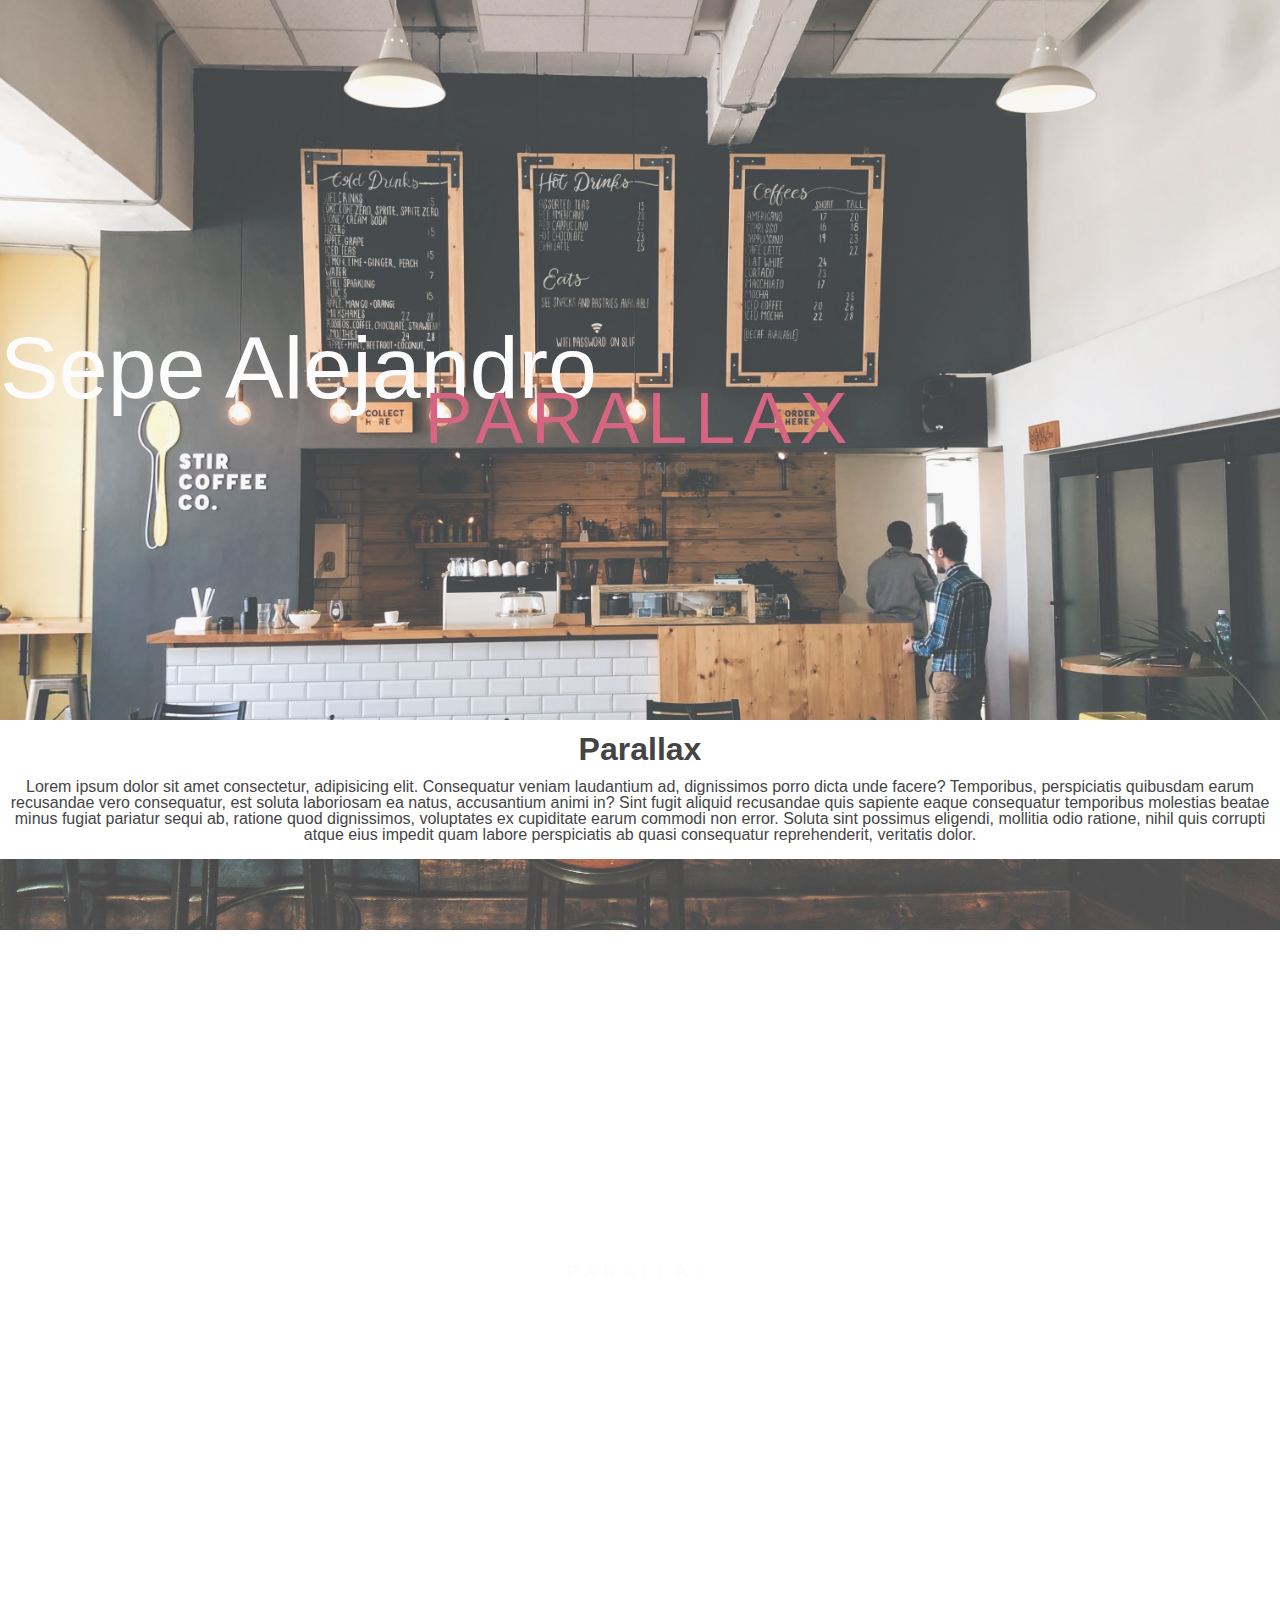
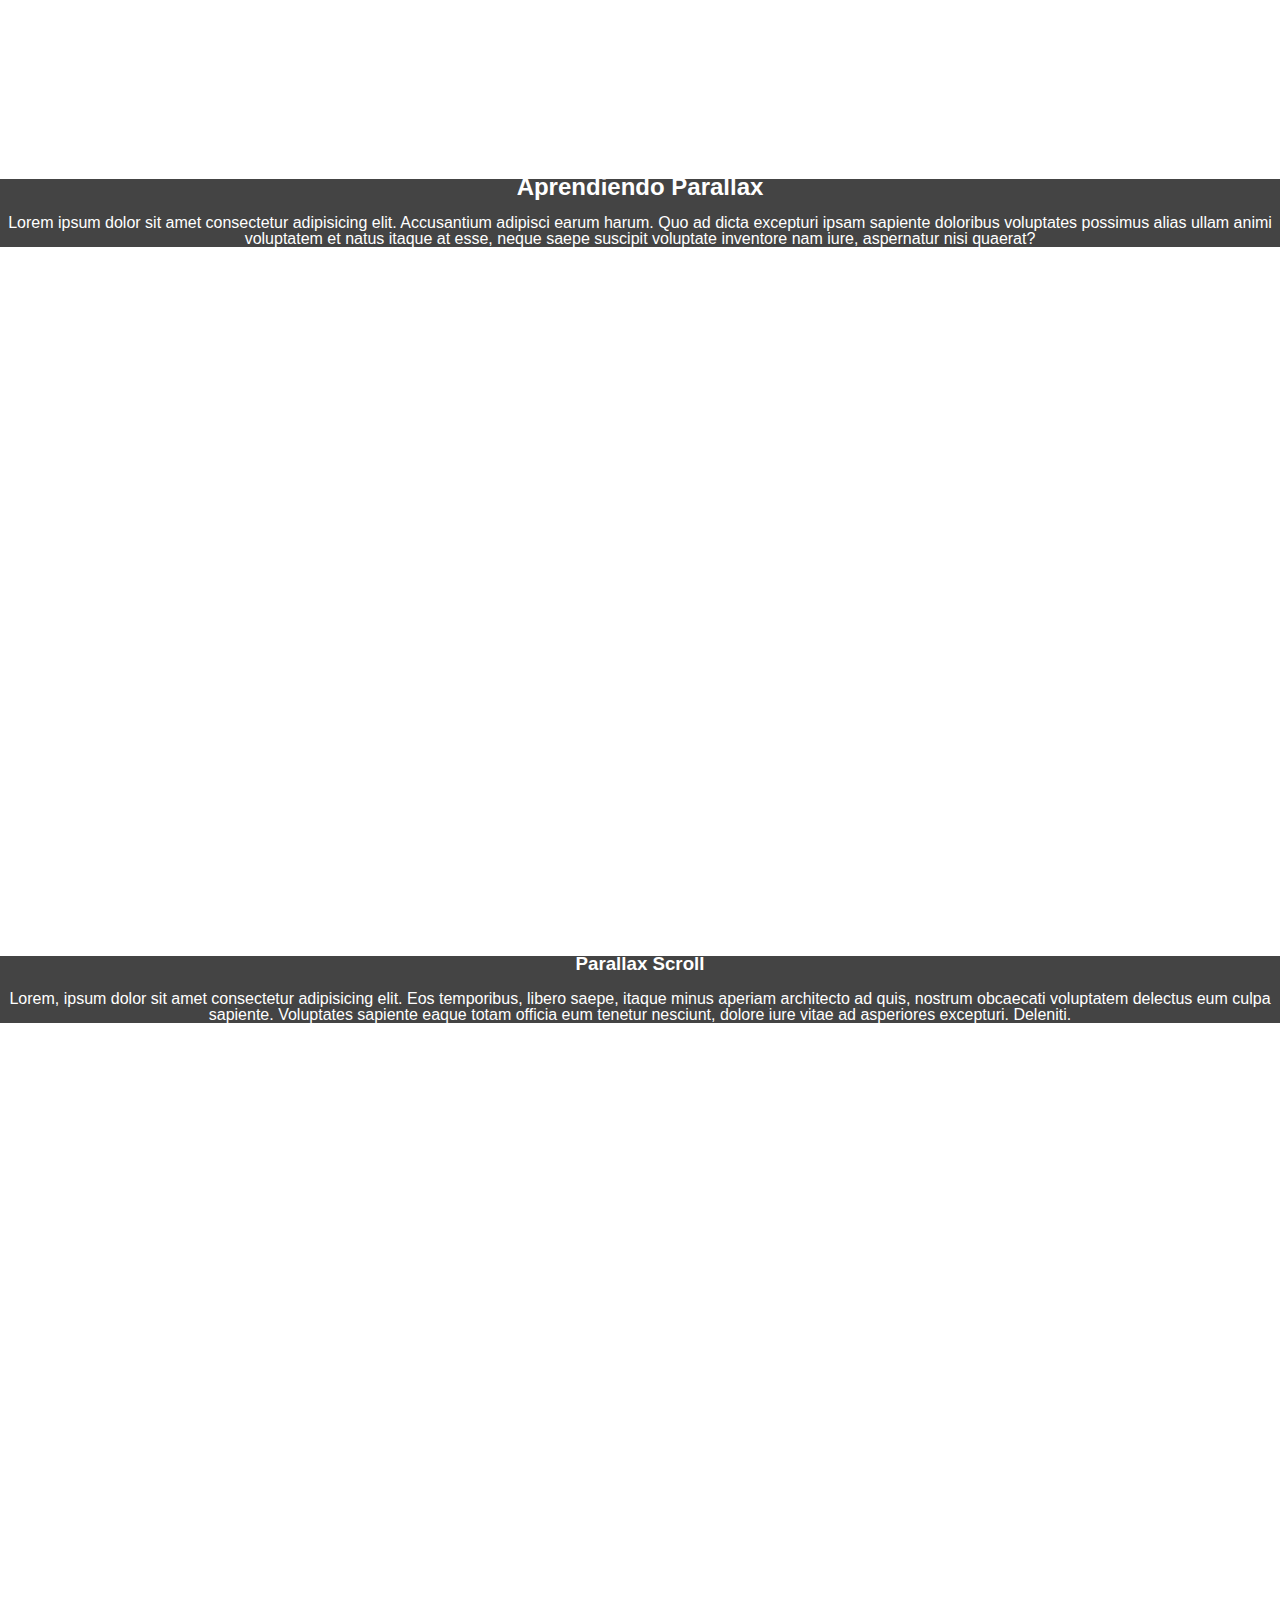
==== index.html @ 13b24091 "Update index.html" ====
<!DOCTYPE html>
<html lang="en">
<head>
    <meta charset="UTF-8">
    <meta http-equiv="X-UA-Compatible" content="IE=edge">
    <meta name="viewport" content="width=device-width, initial-scale=1.0">
    <link rel="stylesheet" href="style.css">
    <title>Parallax 
        | SEPE ALEJANDRO | html + css</title>
</head>
<body>
    <div class="foto1">
        <div class="letrero">
            Sepe Alejandro
        </div>
        <div class="letrero2">
            Parallax
        </div>
        <div class="letrero3">
            Desing
        </div>
    </div>
    <section>
        <h1>Parallax</h1>
        <p>Lorem ipsum dolor sit amet consectetur, adipisicing elit. Consequatur veniam laudantium ad, dignissimos porro dicta unde facere? Temporibus, perspiciatis quibusdam earum recusandae vero consequatur, est soluta laboriosam ea natus, accusantium animi in? Sint fugit aliquid recusandae quis sapiente eaque consequatur temporibus molestias beatae minus fugiat pariatur sequi ab, ratione quod dignissimos, voluptates ex cupiditate earum commodi non error. Soluta sint possimus eligendi, mollitia odio ratione, nihil quis corrupti atque eius impedit quam labore perspiciatis ab quasi consequatur reprehenderit, veritatis dolor.</p>
    </section>
    <div class="foto2">
        <div class="letrero4">
            parallax
        </div>
    </div>
    <section class="dark">
        <h2>Aprendiendo Parallax</h2>
        <p>Lorem ipsum dolor sit amet consectetur adipisicing elit. Accusantium adipisci earum harum. Quo ad dicta excepturi ipsam sapiente doloribus voluptates possimus alias ullam animi voluptatem et natus itaque at esse, neque saepe suscipit voluptate inventore nam iure, aspernatur nisi quaerat?</p>
    </section>
    <div class="foto3"></div>
    <section class="dark">
        <h3>Parallax Scroll</h3>
        <p>Lorem, ipsum dolor sit amet consectetur adipisicing elit. Eos temporibus, libero saepe, itaque minus aperiam architecto ad quis, nostrum obcaecati voluptatem delectus eum culpa sapiente. Voluptates sapiente eaque totam officia eum tenetur nesciunt, dolore iure vitae ad asperiores excepturi. Deleniti.</p>
    </section>
    <div class="foto4"></div>
</body>
</html>
---- style.css ----
@import url ('https://fonts.googleapis.com/css2? family = Roboto + Condensed: wght @ 300 & display = swap'); 

body, html{
    height: 100%;
    margin: 0;
    font-family: 'Roboto Condensed', sans-serif;
    line-height: 100%;
    color: #444;
    text-align: center;
}
.foto1{
    background-image: url(images/foto1.jpg);
    min-height: 80%;
}
.foto2{
    background-image: url(images/foto2.jpg);
    min-height: 100%;
}
.foto3{
    background-image: url(images/foto3.jpg);
    min-height: 75%;
}
.foto4{
    background-image: url(images/foto4.jpg);
    min-height: 70%;
}
.foto1, .foto2, .foto3, .foto4{
    position: relative;
    opacity: 0.75;
    background-position: center;
    background-size: cover;
    background-repeat: no-repeat;
    background-attachment: fixed;
}
.letrero{
    color: #fbfbfb;
    font-size: 550%;
    position: absolute;
    top: 50%;
}
.letrero2{
    color:#c73256;
    font-size: 450%;
    top: 57%;
}
.letrero3{
    color: #d12345d;
    font-side: 350%;
    top: 64%;
}
.letrero4{
    color: #fbfbfb;
    font-size: 250;
    top: 45%;
}
.letrero2, .letrero2, .letrero3, .letrero4{
    position: absolute;
    width: 100%;
    text-transform: uppercase;
    letter-spacing: 8px;
    text-shadow: o o 10px #000;
}
<section{
    padding: 50px 80px;
}
.dark{
    background-color: #444;
    color: #fff;
}
@media(max-width: 768px){
    .letrero{
        font-size: 300%;
    }
    .letrero2{
        font-size: 250%;
    }
    .letrero3{
        font-size: 200%;
    }
}
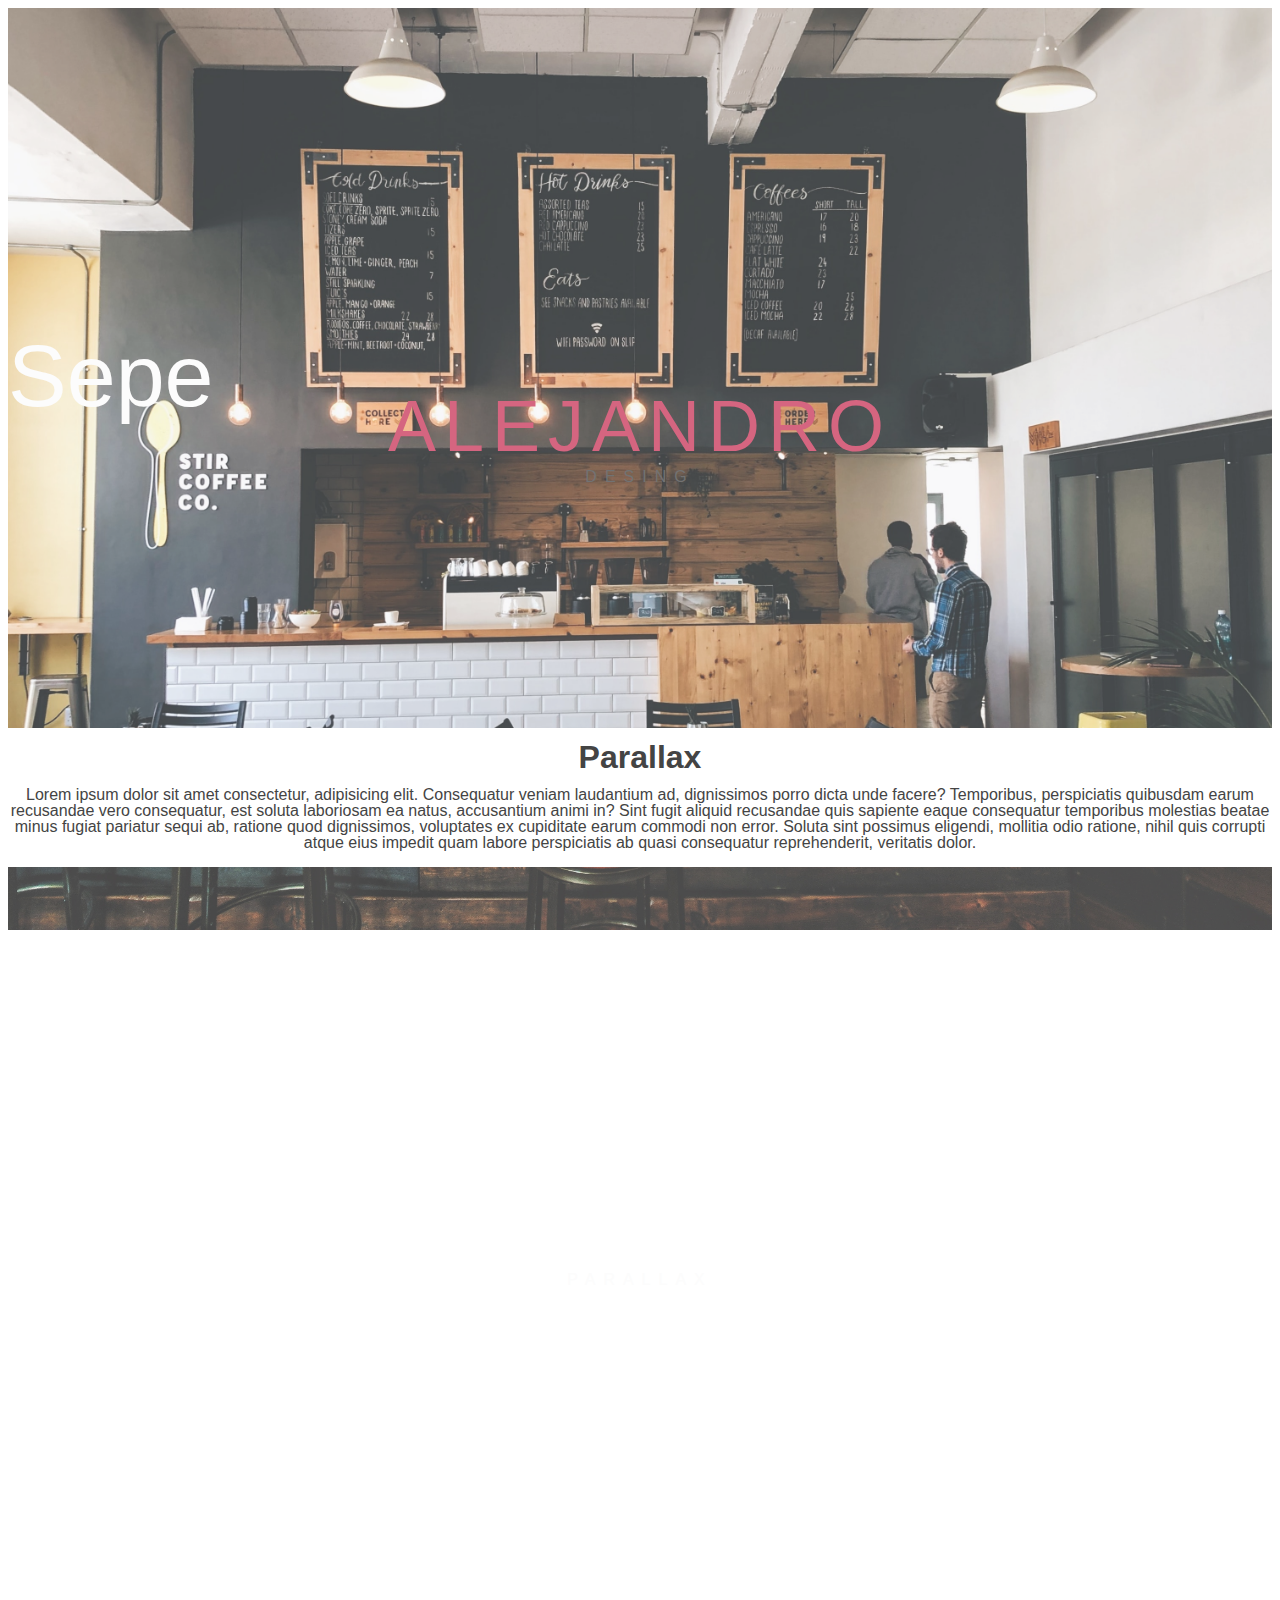
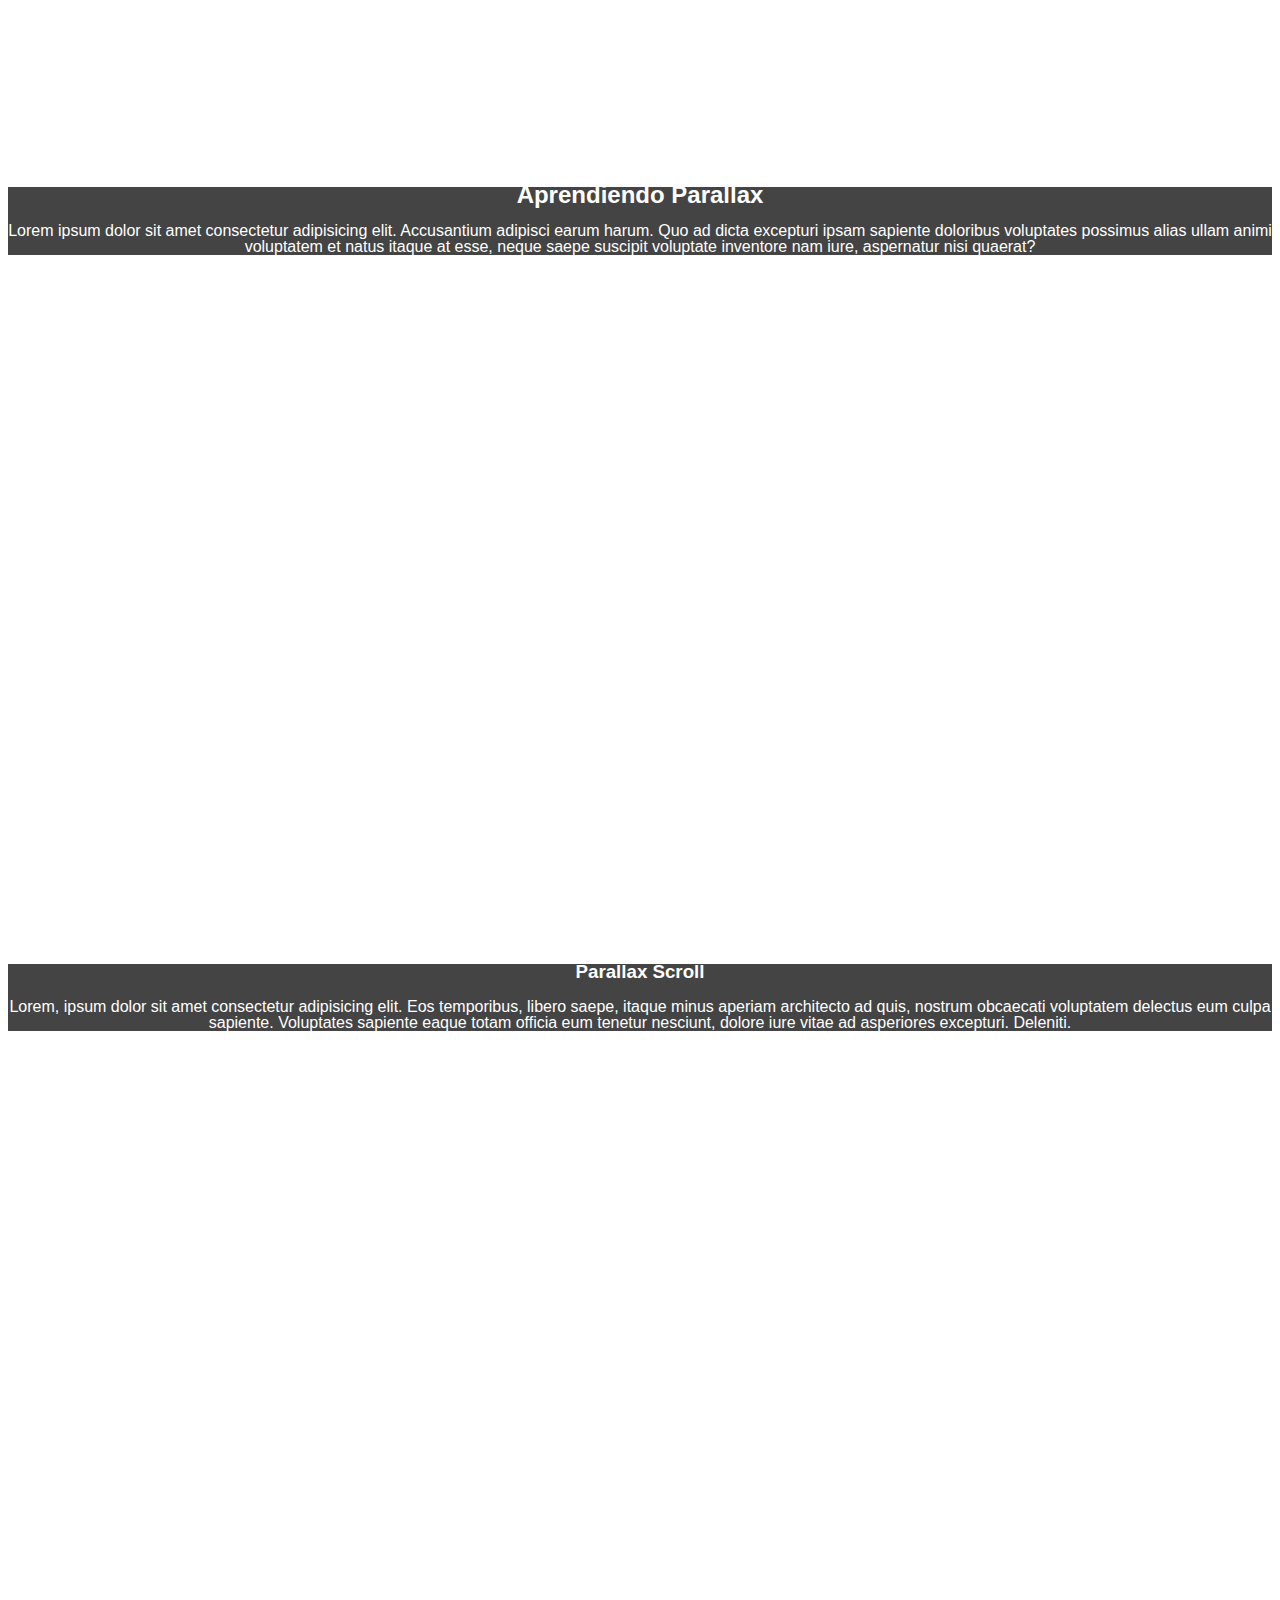
==== commit 3dac828e: "Update index.html" ====
--- a/index.html
+++ b/index.html
@@ -5,16 +5,15 @@
     <meta http-equiv="X-UA-Compatible" content="IE=edge">
     <meta name="viewport" content="width=device-width, initial-scale=1.0">
     <link rel="stylesheet" href="style.css">
-    <title>Parallax 
-        | SEPE ALEJANDRO | html + css</title>
+    <title>SEPE | ALEJANDRO | html + css</title>
 </head>
 <body>
     <div class="foto1">
         <div class="letrero">
-            Sepe Alejandro
+            Sepe
         </div>
         <div class="letrero2">
-            Parallax
+            Alejandro
         </div>
         <div class="letrero3">
             Desing
--- a/style.css
+++ b/style.css
@@ -2,7 +2,7 @@
 
 body, html{
     height: 100%;
-    margin: 0;
+    margin: 5;
     font-family: 'Roboto Condensed', sans-serif;
     line-height: 100%;
     color: #444;
@@ -77,4 +77,4 @@
     .letrero3{
         font-size: 200%;
     }
-}+}
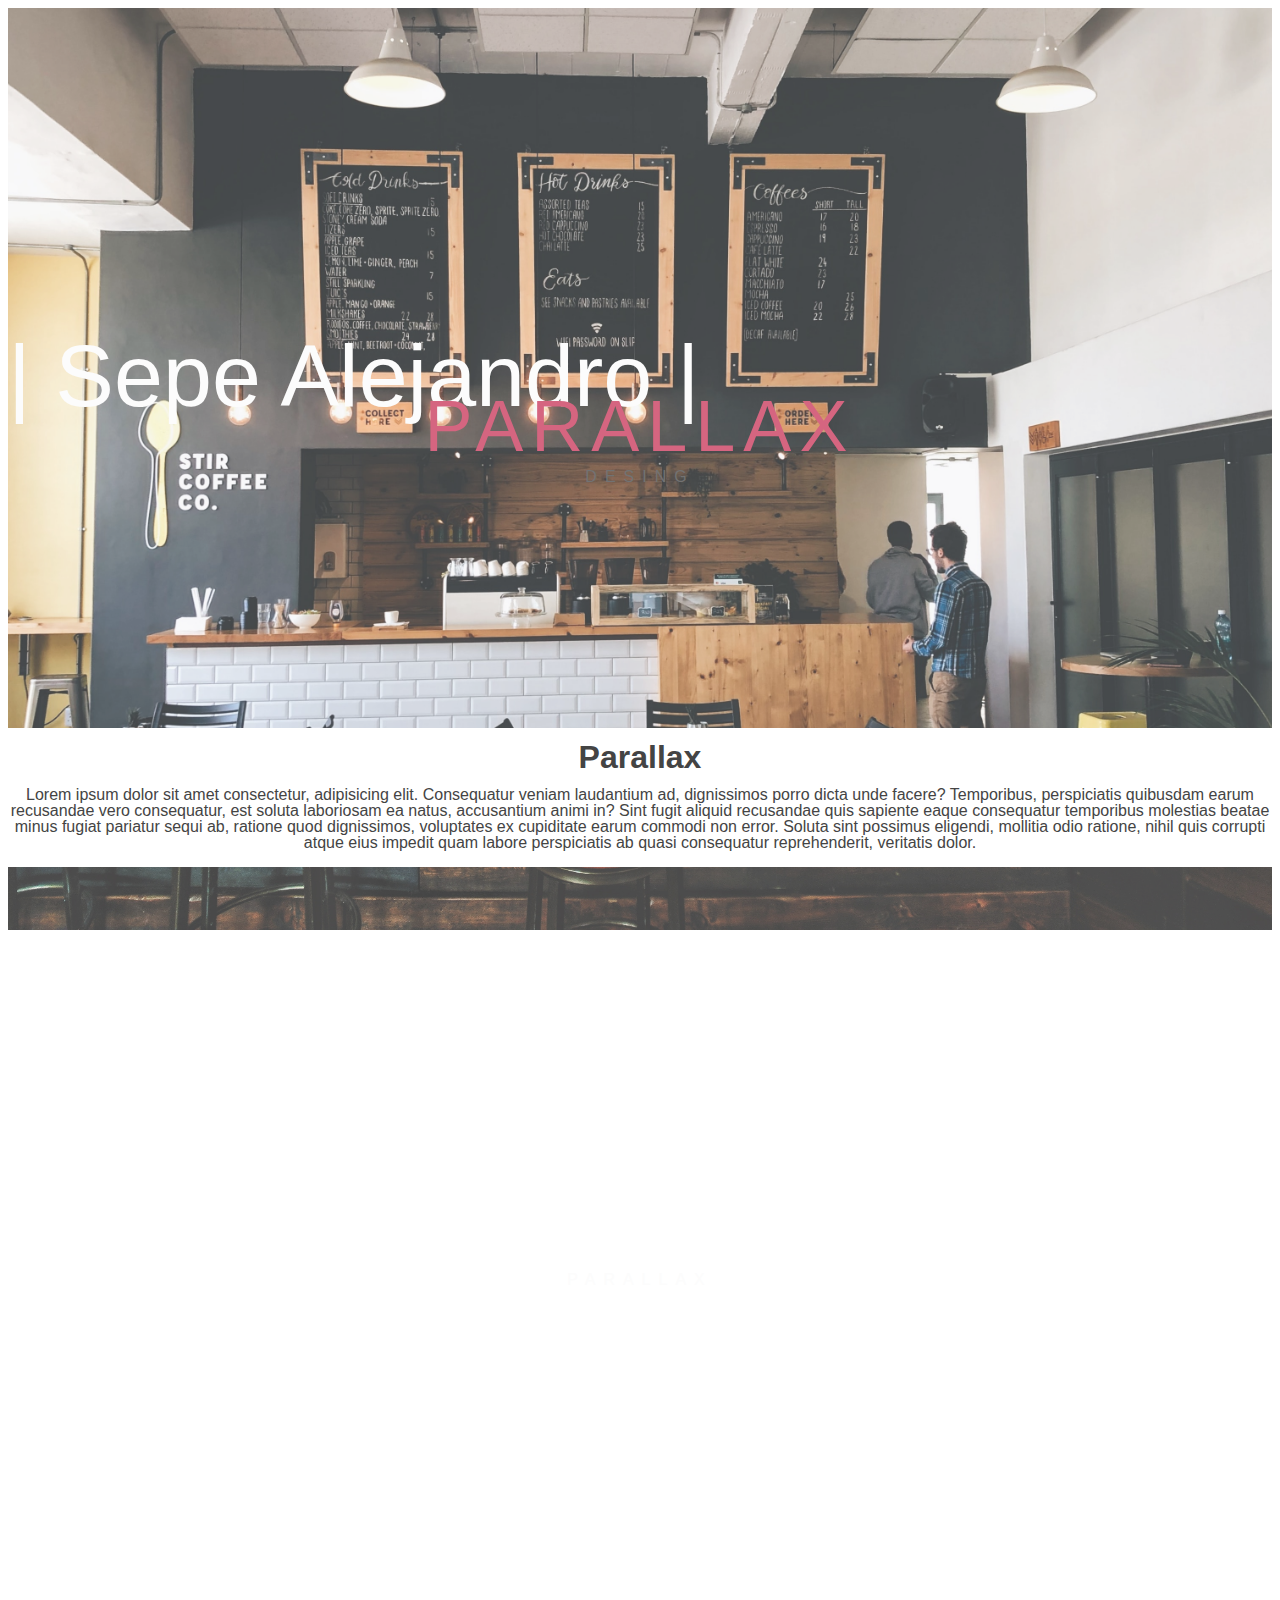
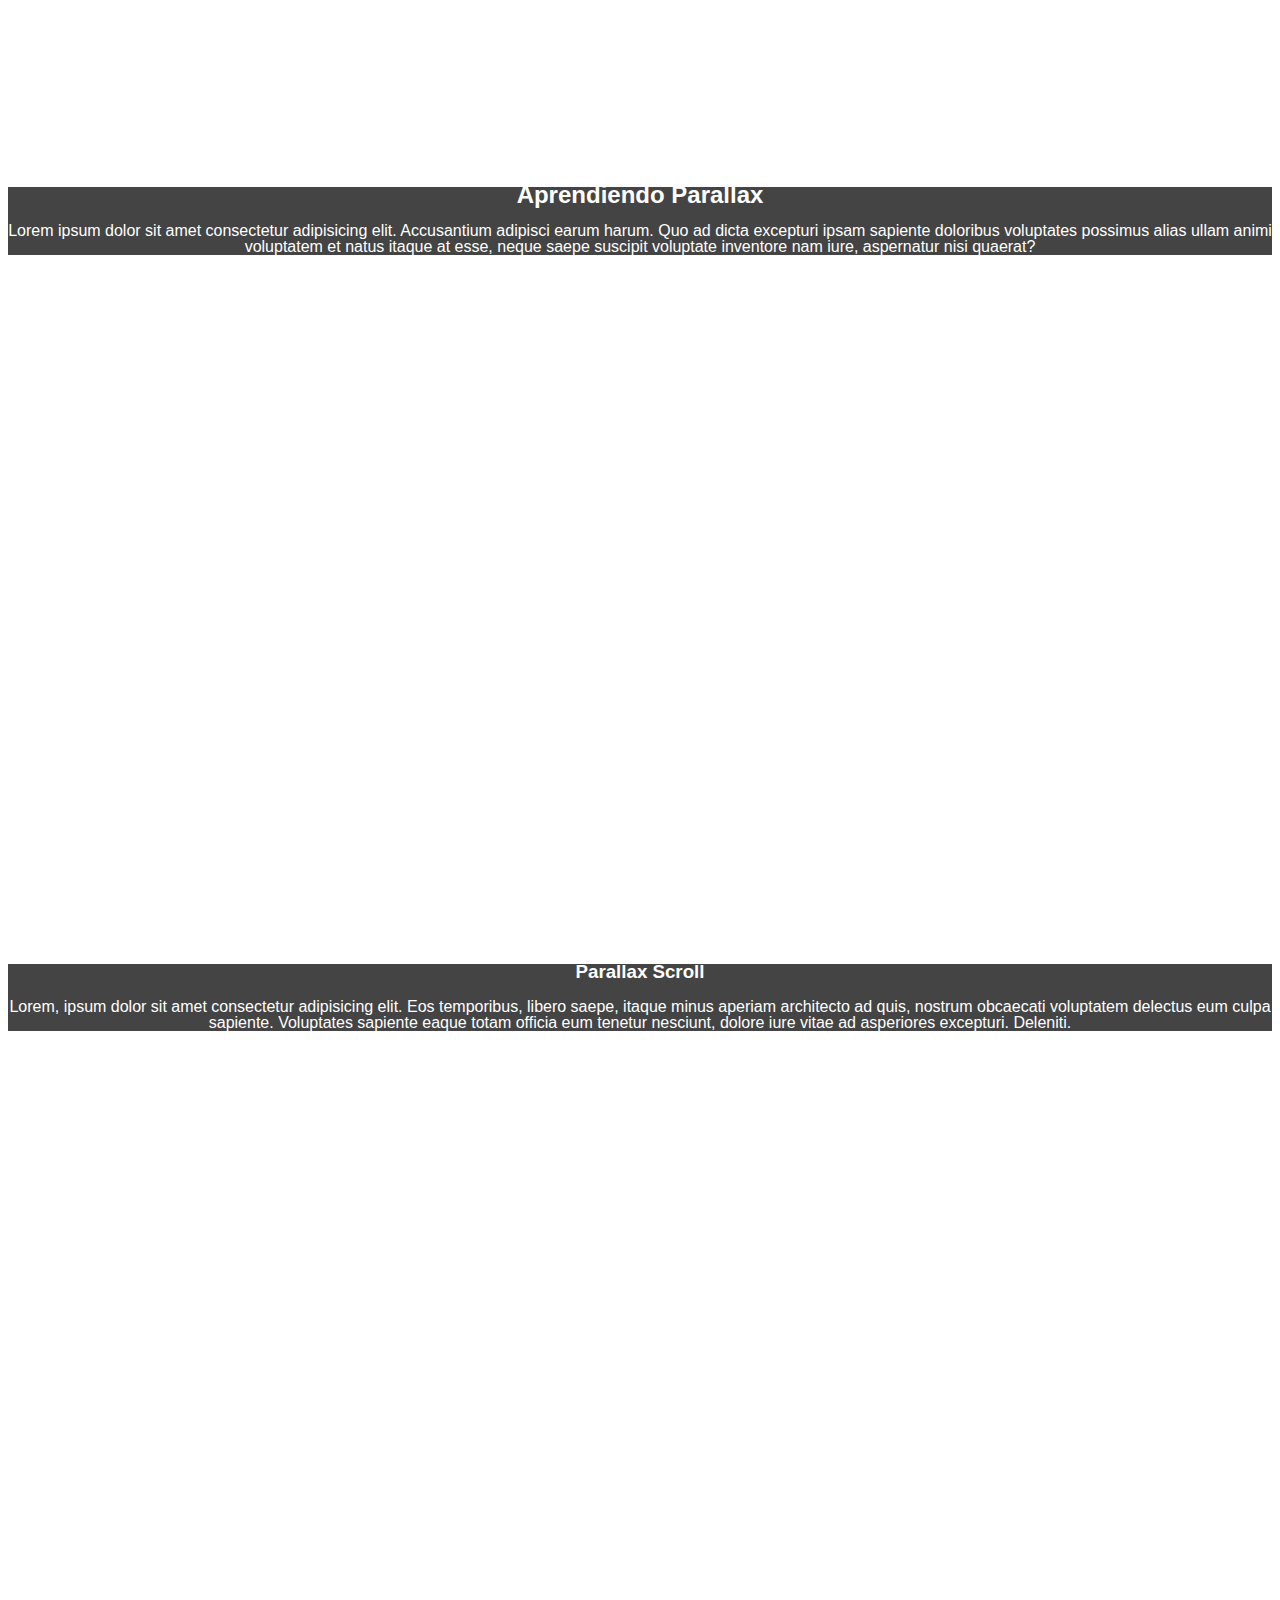
==== commit 838081d9: "Update index.html" ====
--- a/index.html
+++ b/index.html
@@ -10,10 +10,10 @@
 <body>
     <div class="foto1">
         <div class="letrero">
-            Sepe
+            | Sepe Alejandro |
         </div>
         <div class="letrero2">
-            Alejandro
+            Parallax
         </div>
         <div class="letrero3">
             Desing
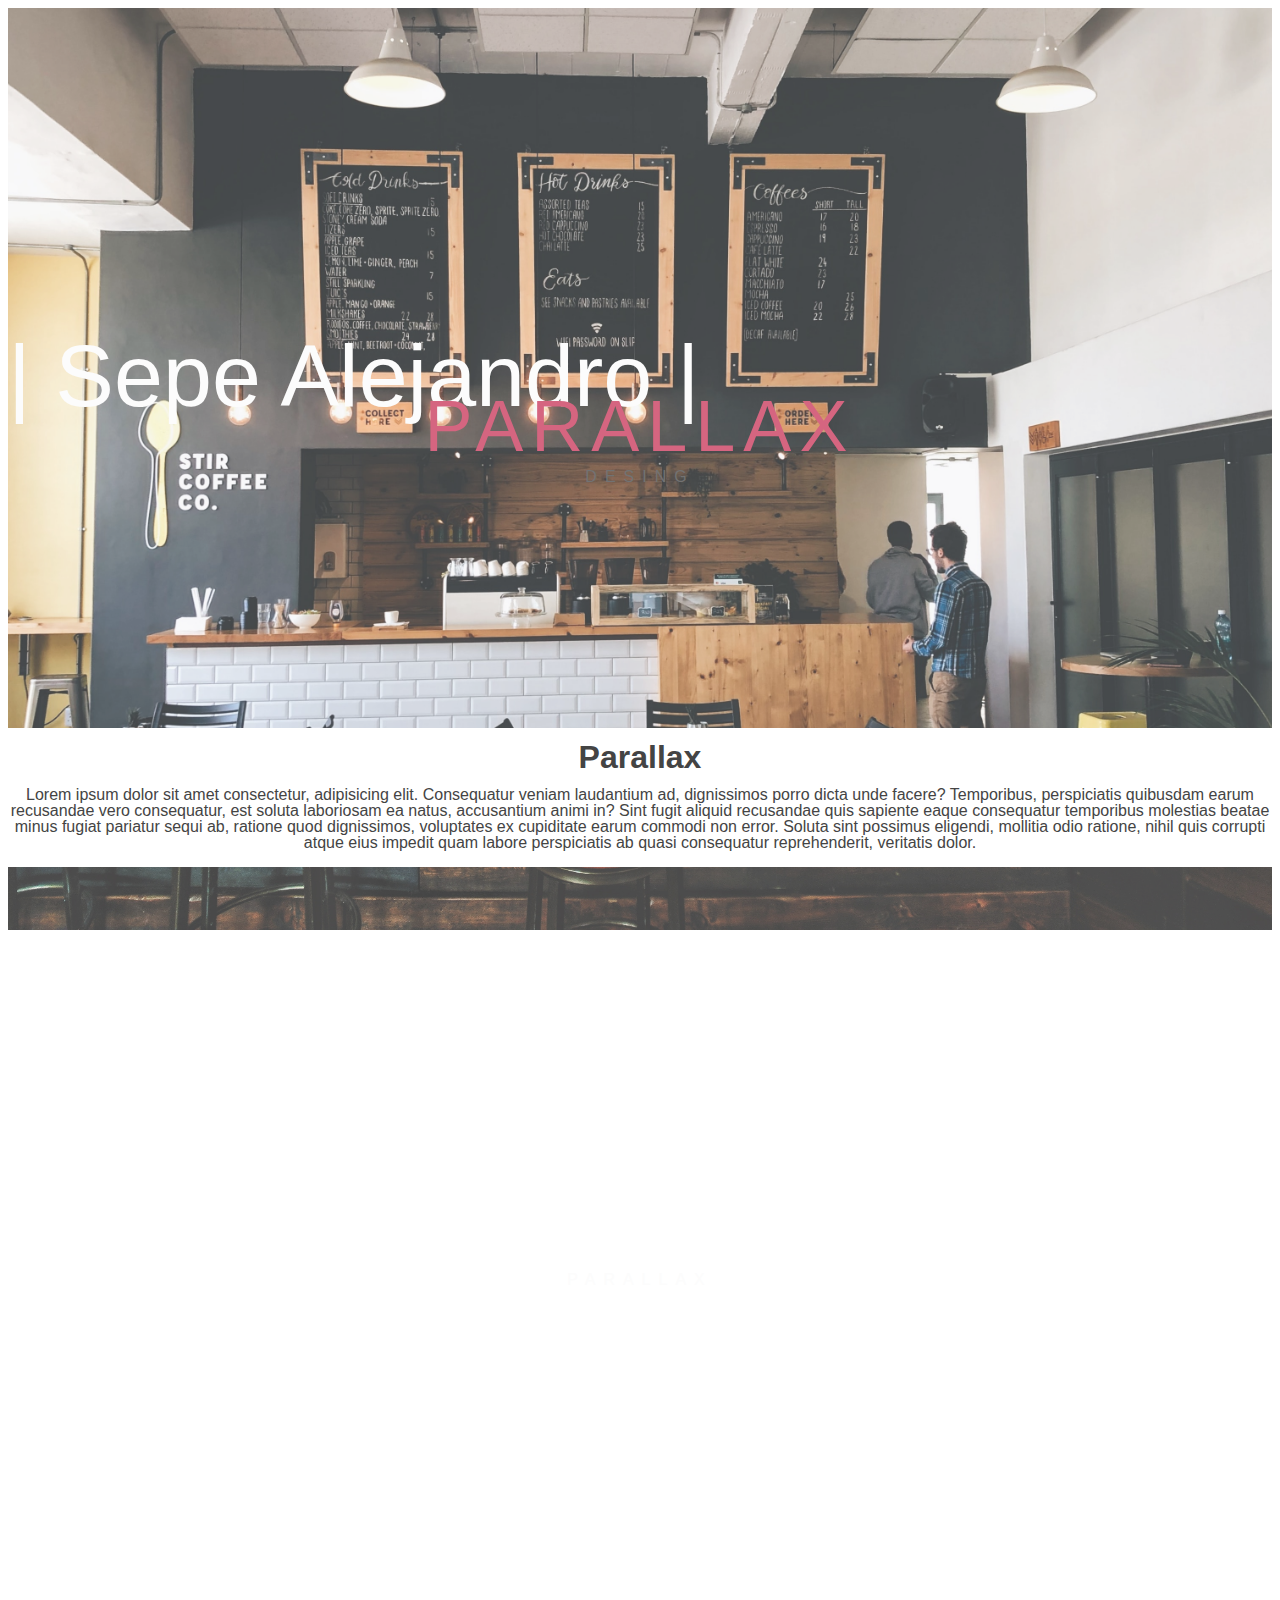
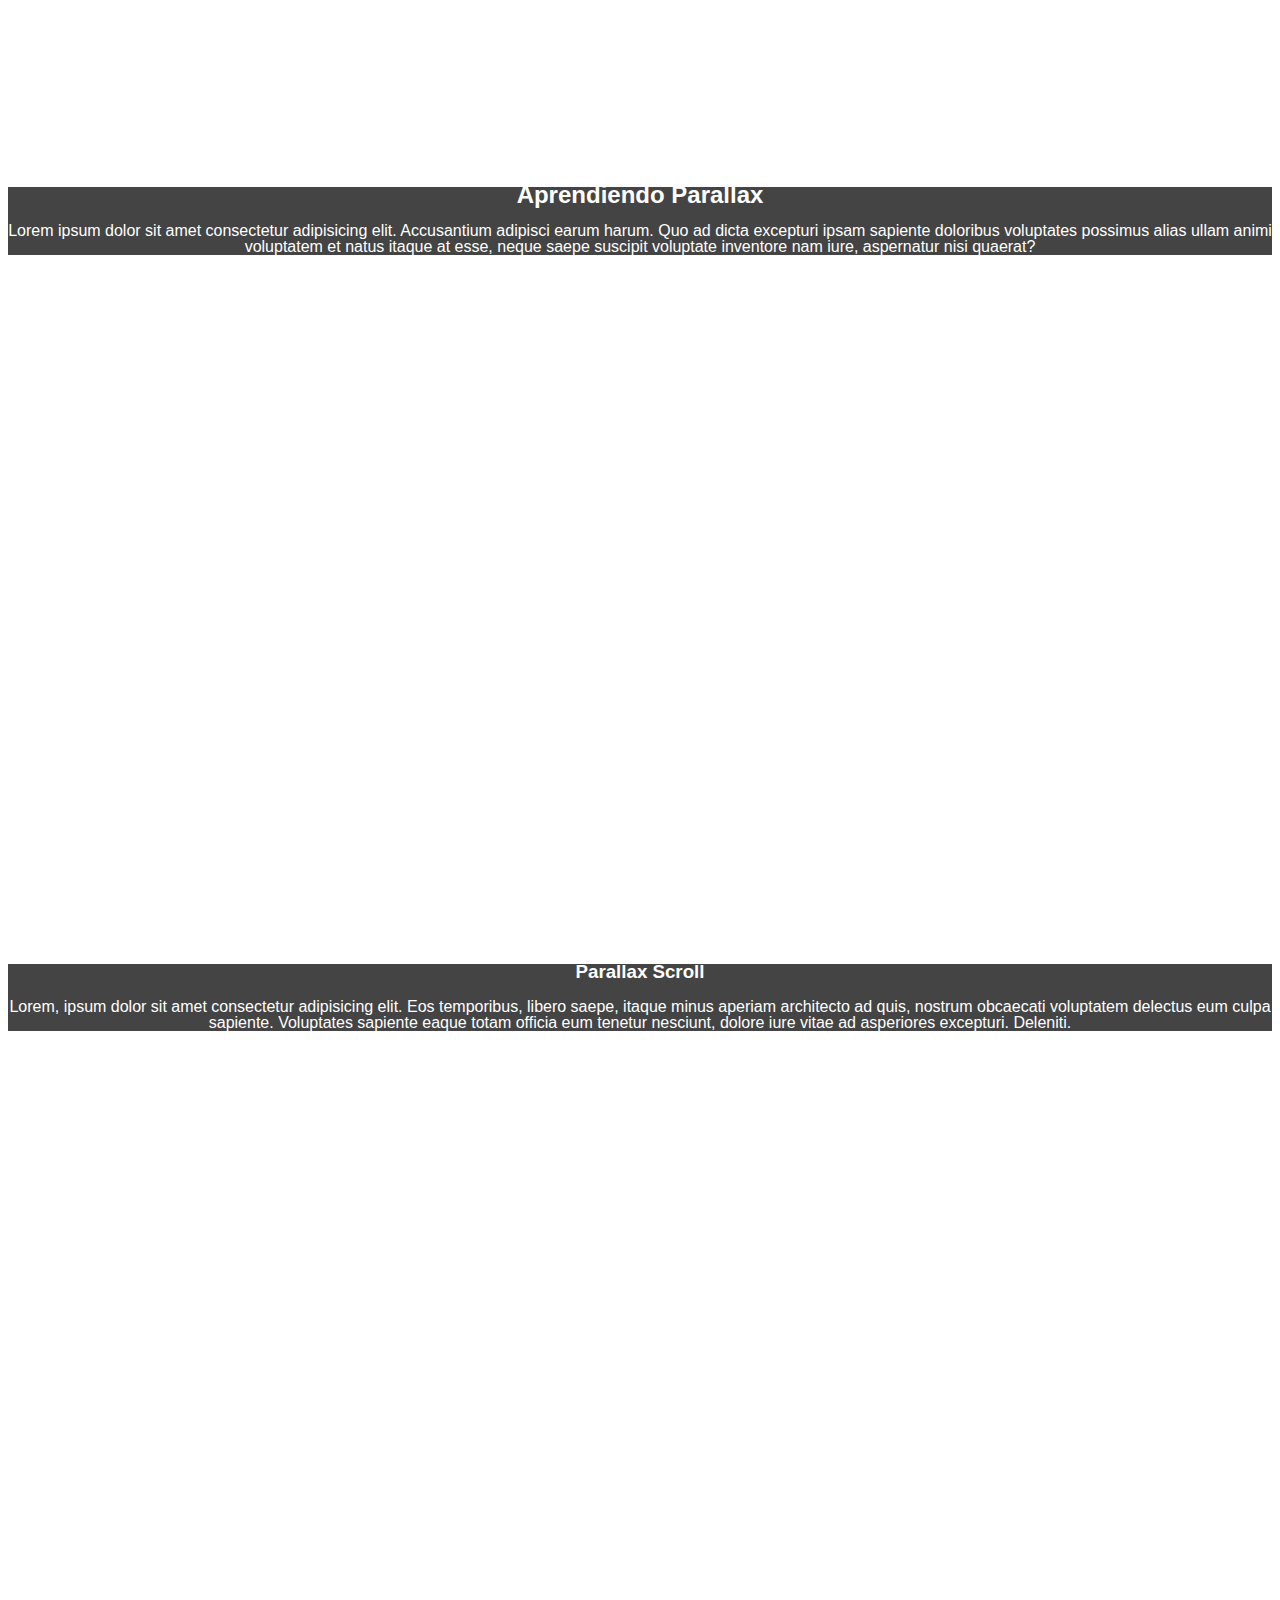
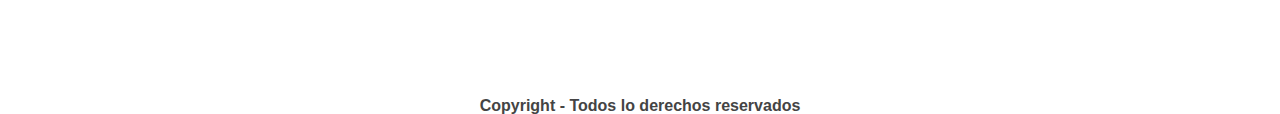
==== commit c64640a8: "Update index.html" ====
--- a/index.html
+++ b/index.html
@@ -38,6 +38,9 @@
         <p>Lorem, ipsum dolor sit amet consectetur adipisicing elit. Eos temporibus, libero saepe, itaque minus aperiam architecto ad quis, nostrum obcaecati voluptatem delectus eum culpa sapiente. Voluptates sapiente eaque totam officia eum tenetur nesciunt, dolore iure vitae ad asperiores excepturi. Deleniti.</p>
     </section>
     <div class="foto4"></div>
+    <div>
+    <h4>Copyright - Todos lo derechos reservados</h4>
+    </div>
 </body>
 </html>
         
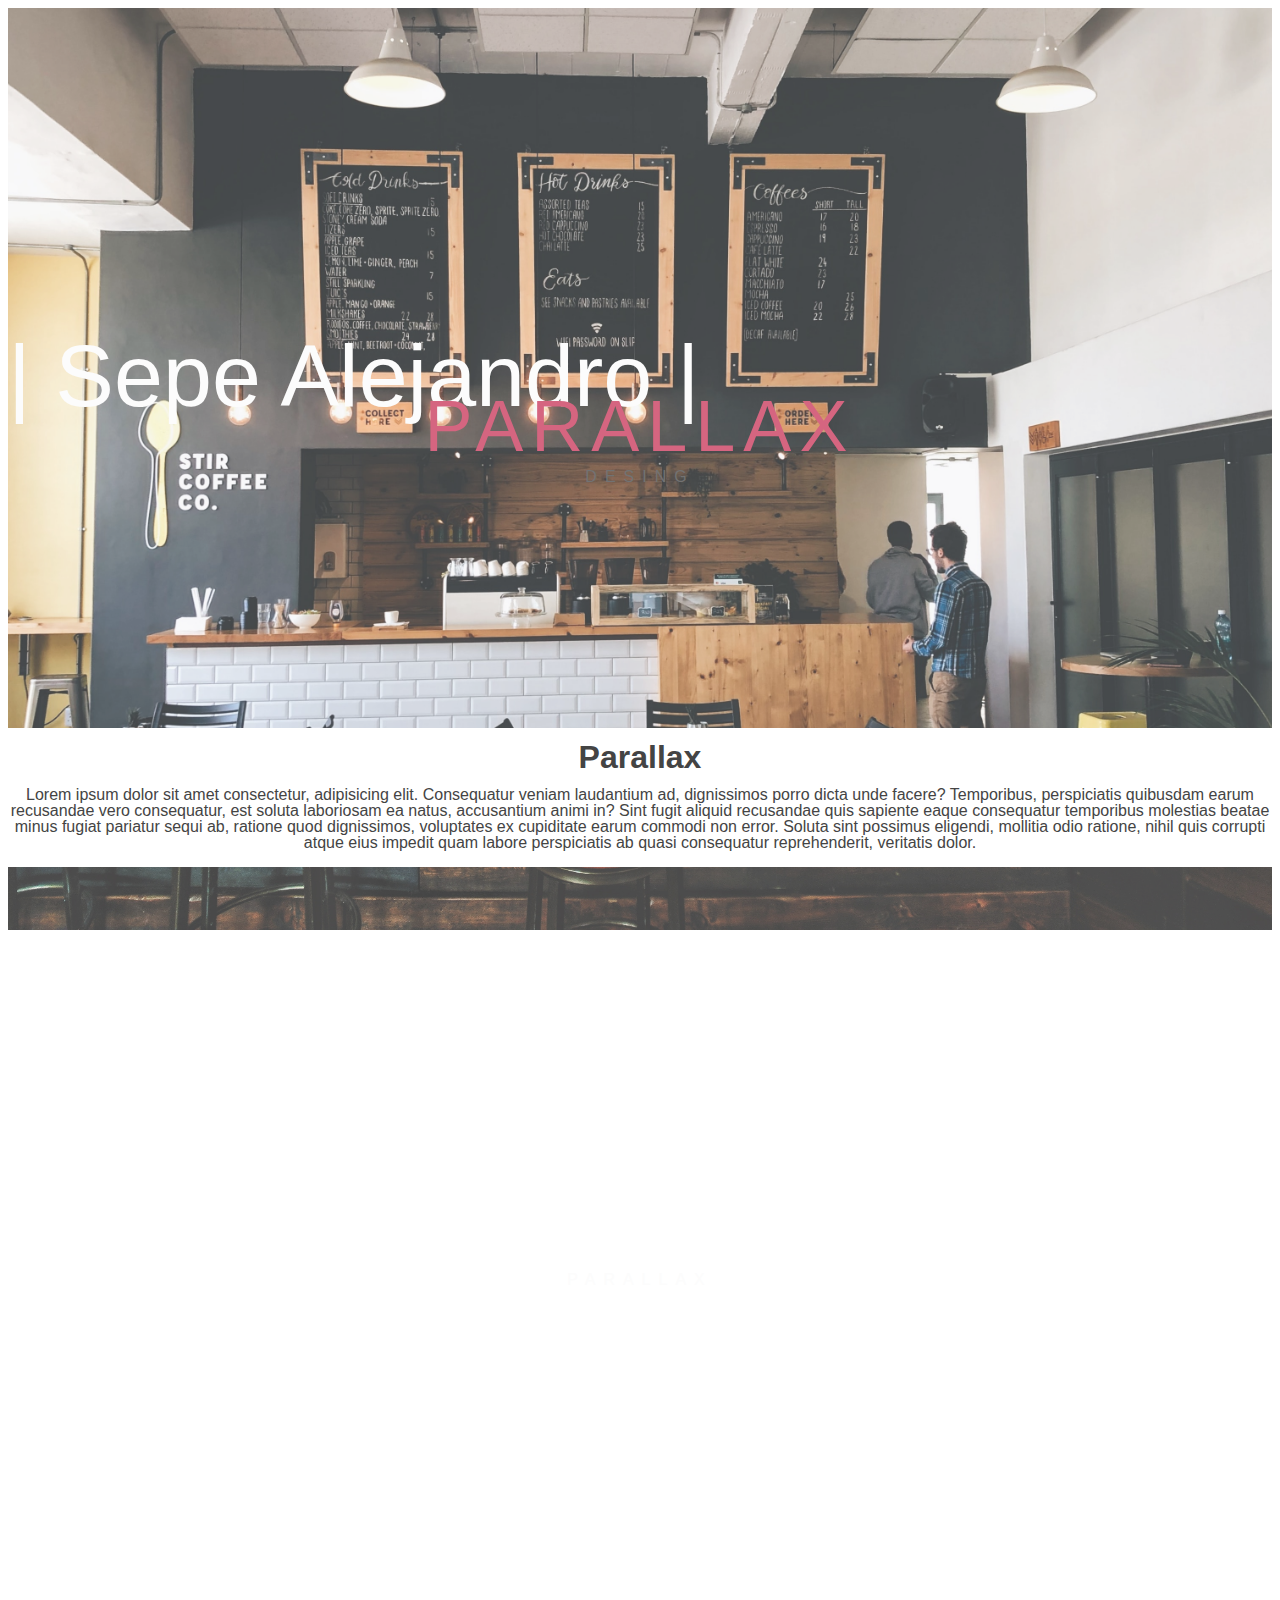
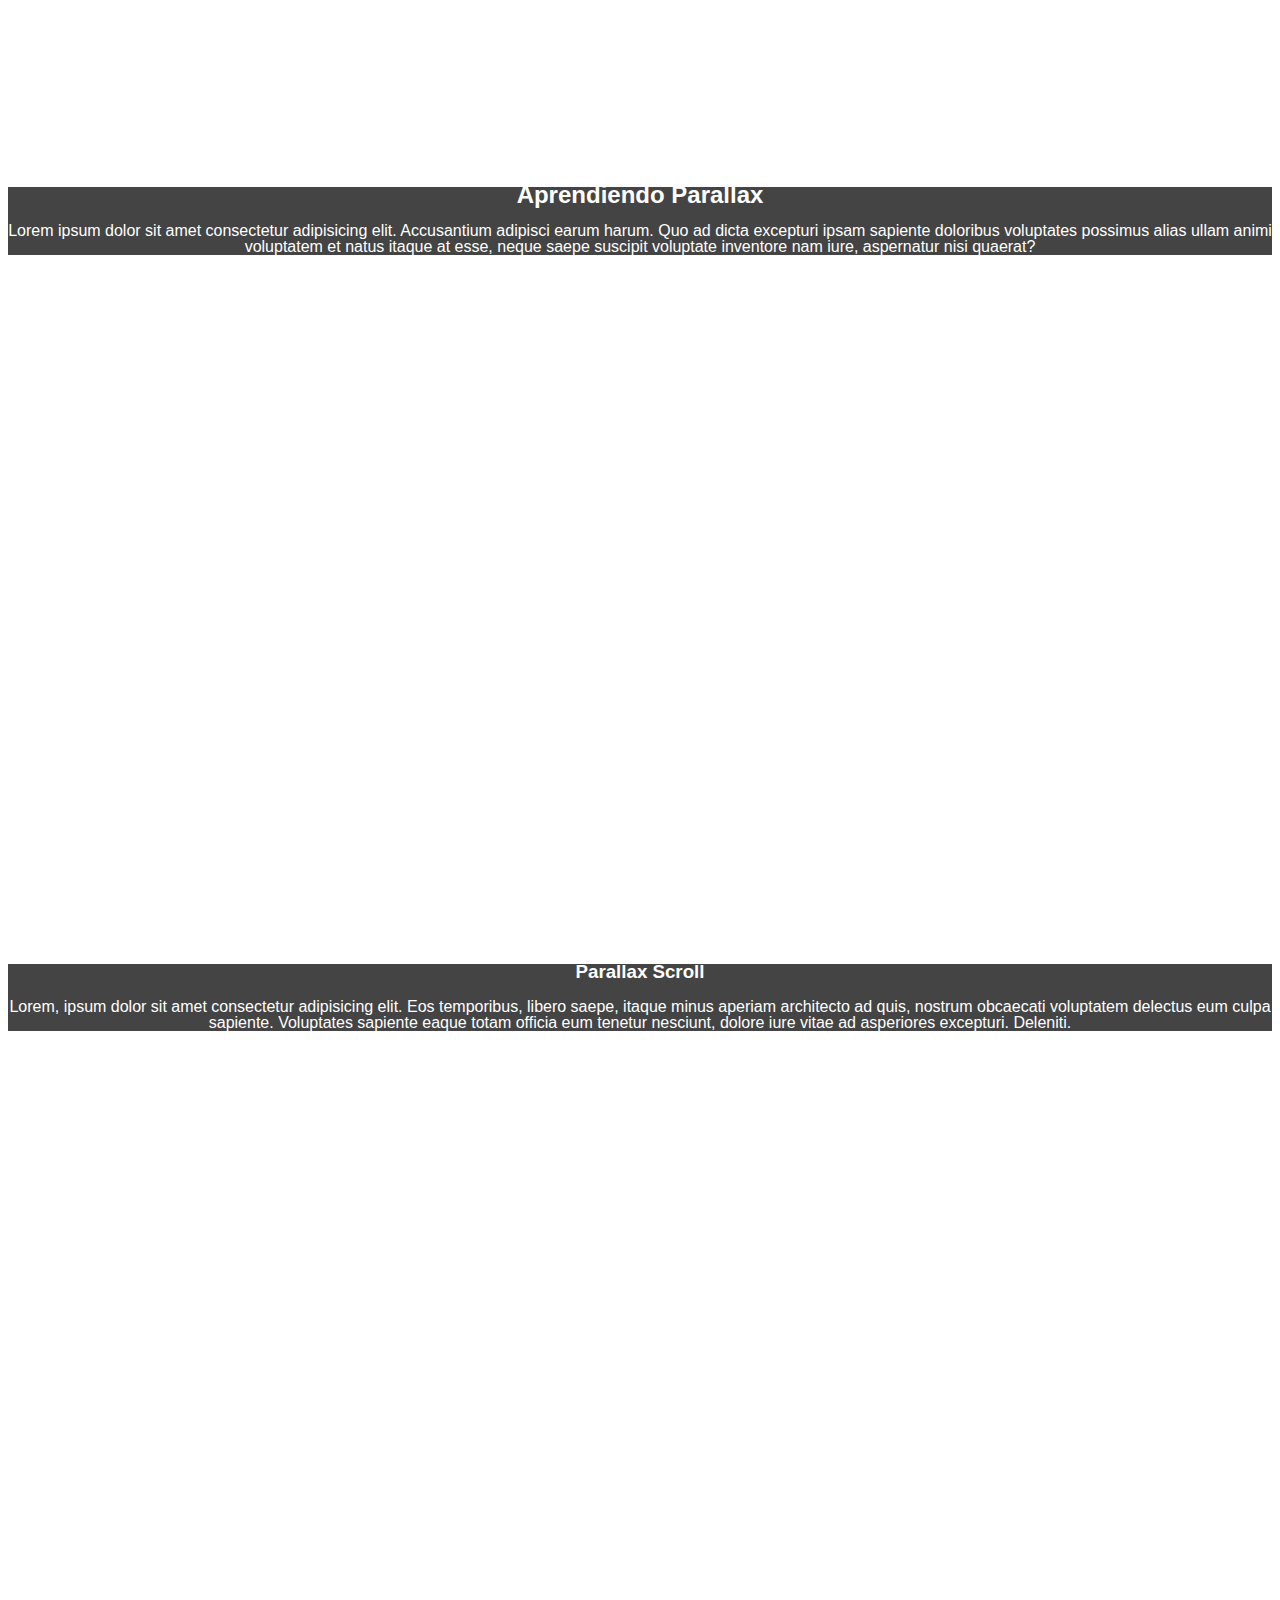
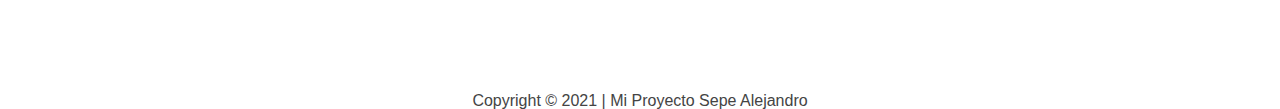
==== commit b764be4a: "Update index.html" ====
--- a/index.html
+++ b/index.html
@@ -39,7 +39,9 @@
     </section>
     <div class="foto4"></div>
     <div>
-    <h4>Copyright - Todos lo derechos reservados</h4>
+    <footer>
+    <p>Copyright &copy; 2021 | Mi Proyecto Sepe Alejandro</p>
+    </footer>
     </div>
 </body>
 </html>
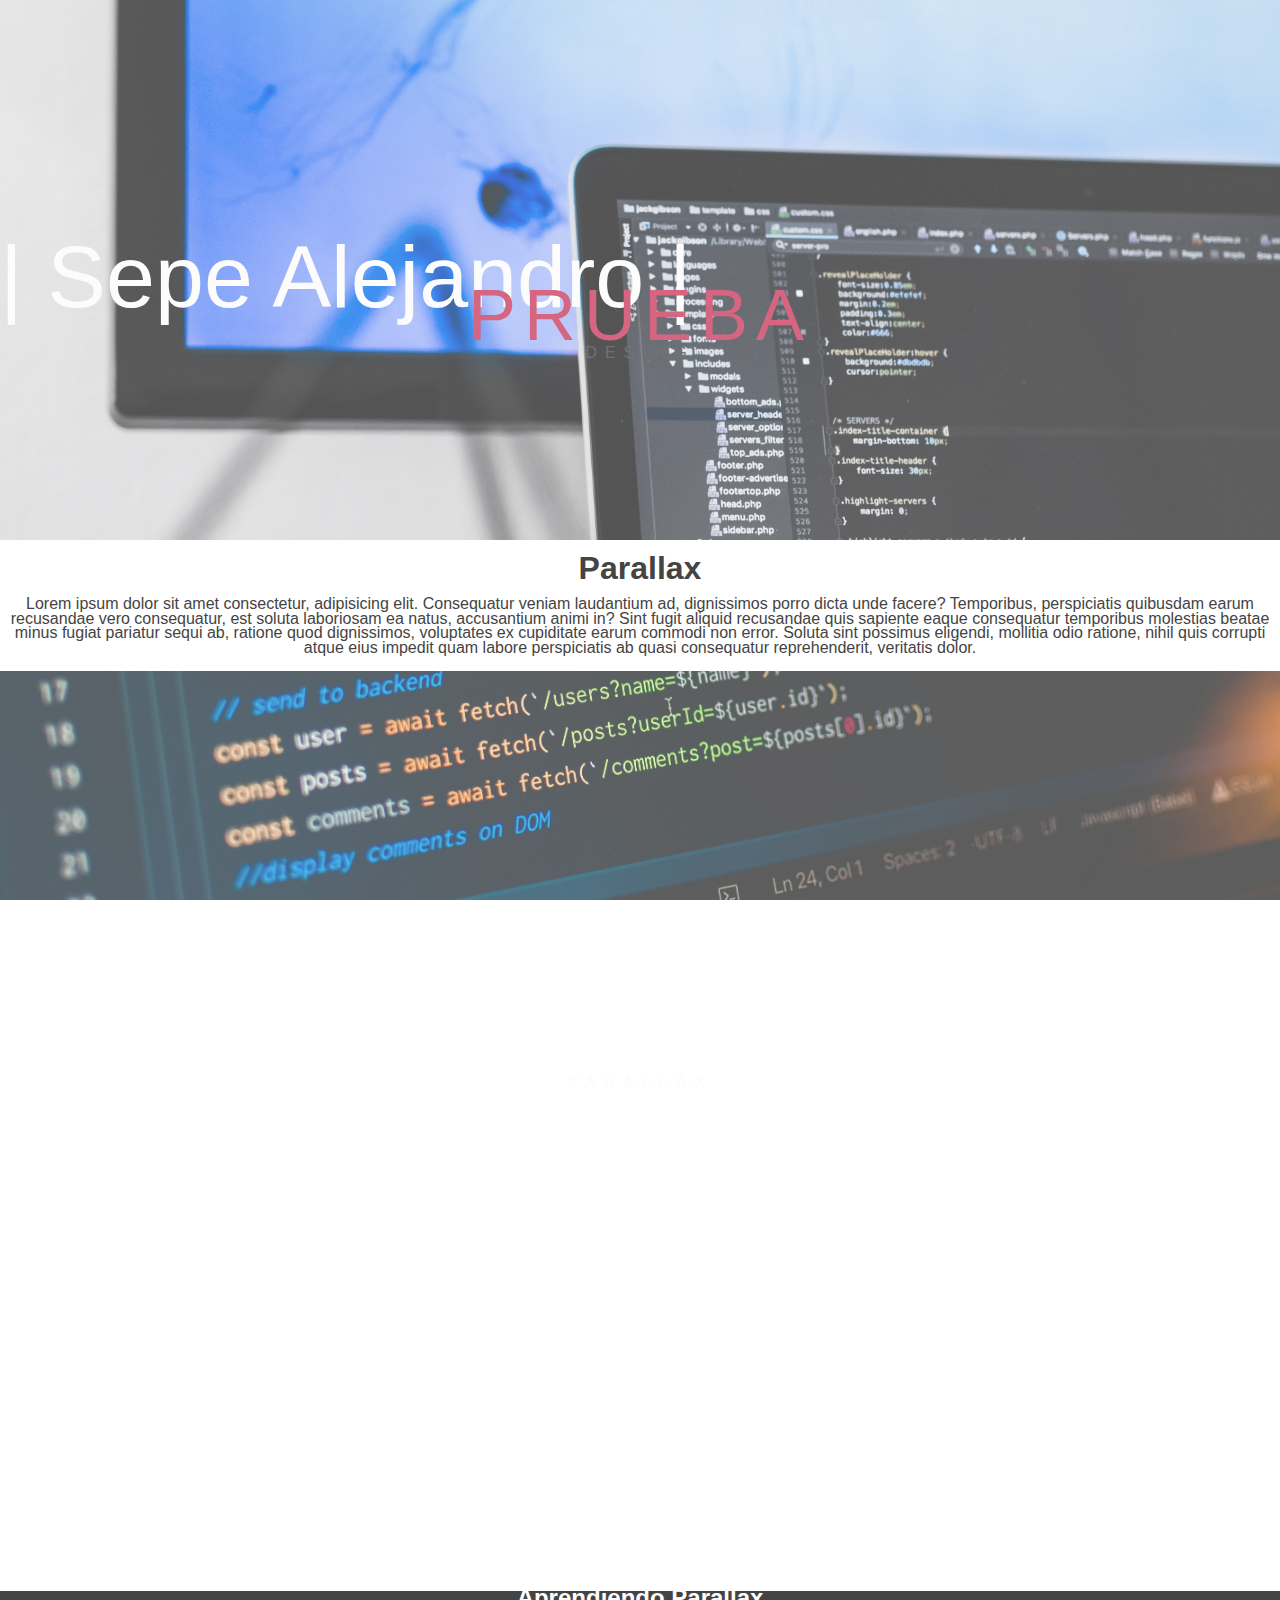
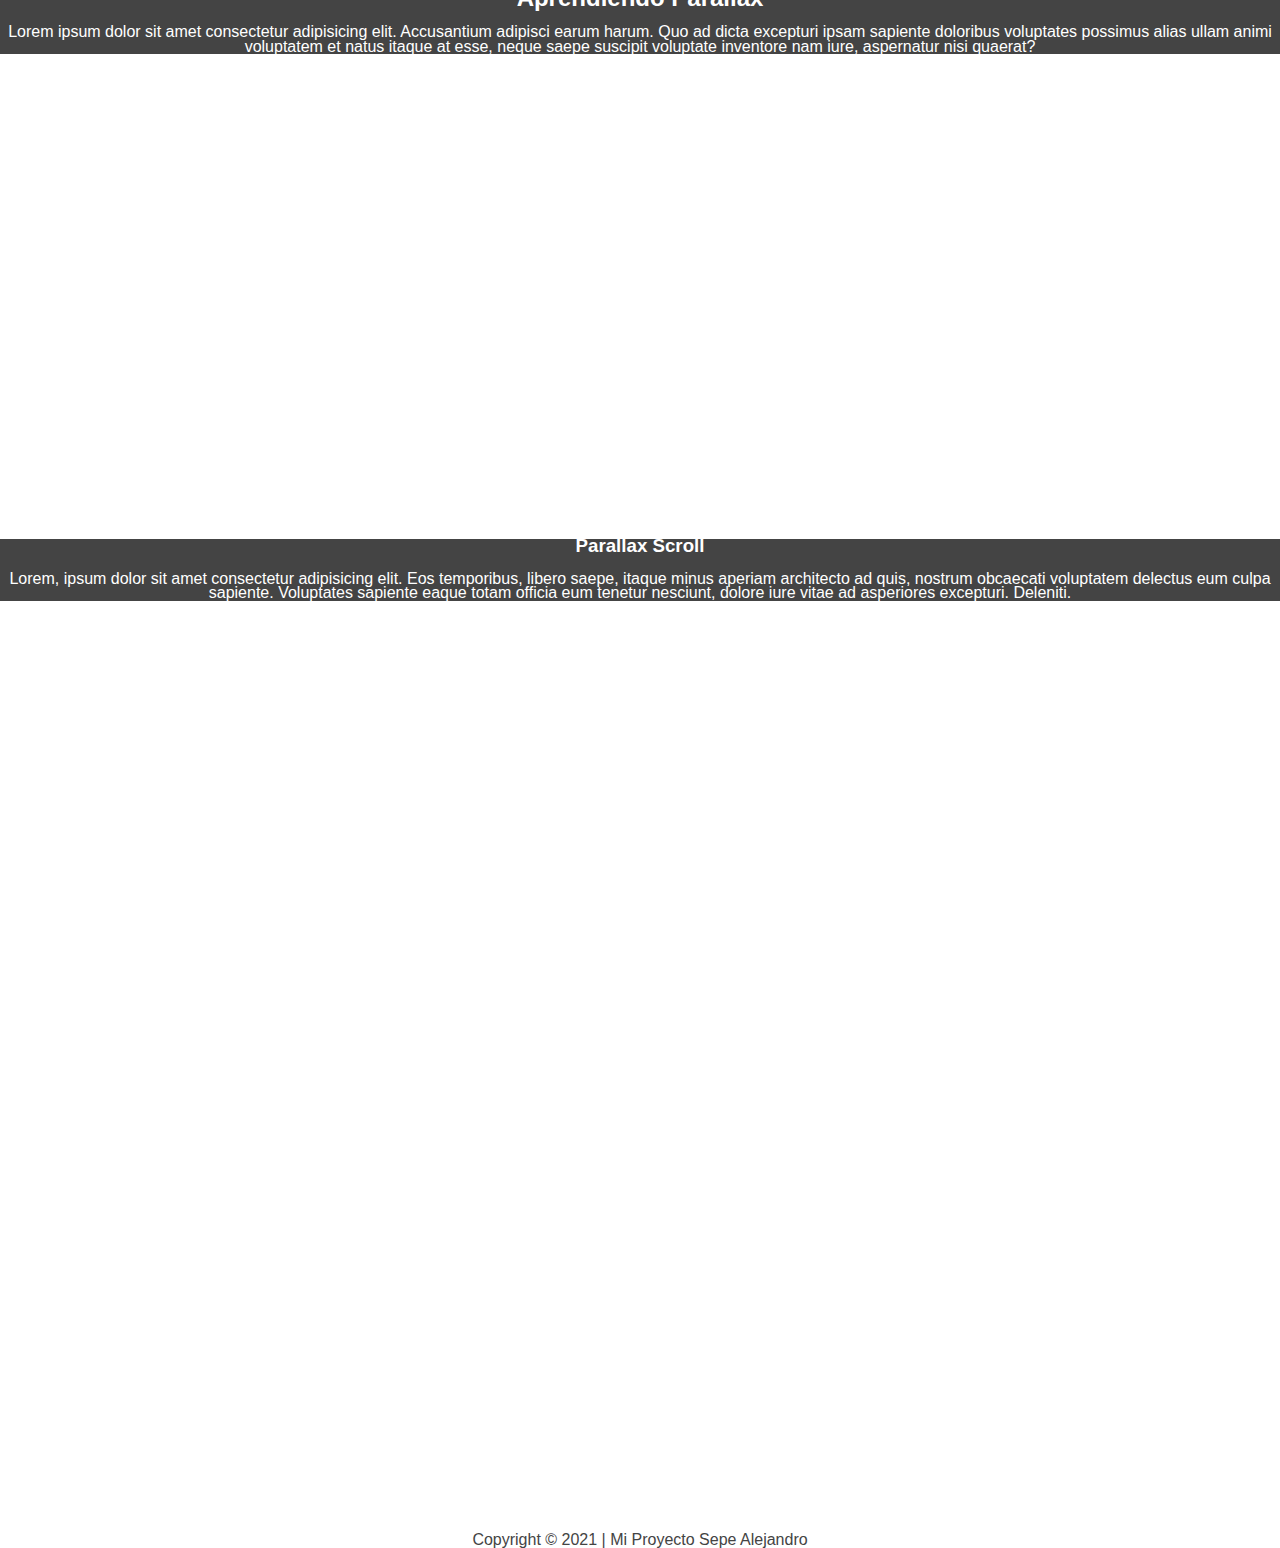
==== commit 2f555196: "Update index.html" ====
--- a/index.html
+++ b/index.html
@@ -13,7 +13,7 @@
             | Sepe Alejandro |
         </div>
         <div class="letrero2">
-            Parallax
+            Prueba
         </div>
         <div class="letrero3">
             Desing
--- a/style.css
+++ b/style.css
@@ -2,15 +2,15 @@
 
 body, html{
     height: 100%;
-    margin: 5;
+    margin: 0;
     font-family: 'Roboto Condensed', sans-serif;
-    line-height: 100%;
+    line-height: 90%;
     color: #444;
     text-align: center;
 }
 .foto1{
     background-image: url(images/foto1.jpg);
-    min-height: 80%;
+    min-height: 60%;
 }
 .foto2{
     background-image: url(images/foto2.jpg);
@@ -18,11 +18,11 @@
 }
 .foto3{
     background-image: url(images/foto3.jpg);
-    min-height: 75%;
+    min-height: 50%;
 }
 .foto4{
     background-image: url(images/foto4.jpg);
-    min-height: 70%;
+    min-height: 100%;
 }
 .foto1, .foto2, .foto3, .foto4{
     position: relative;
@@ -78,3 +78,6 @@
         font-size: 200%;
     }
 }
+.footer {
+    text-shadow: 10px #000;
+}
